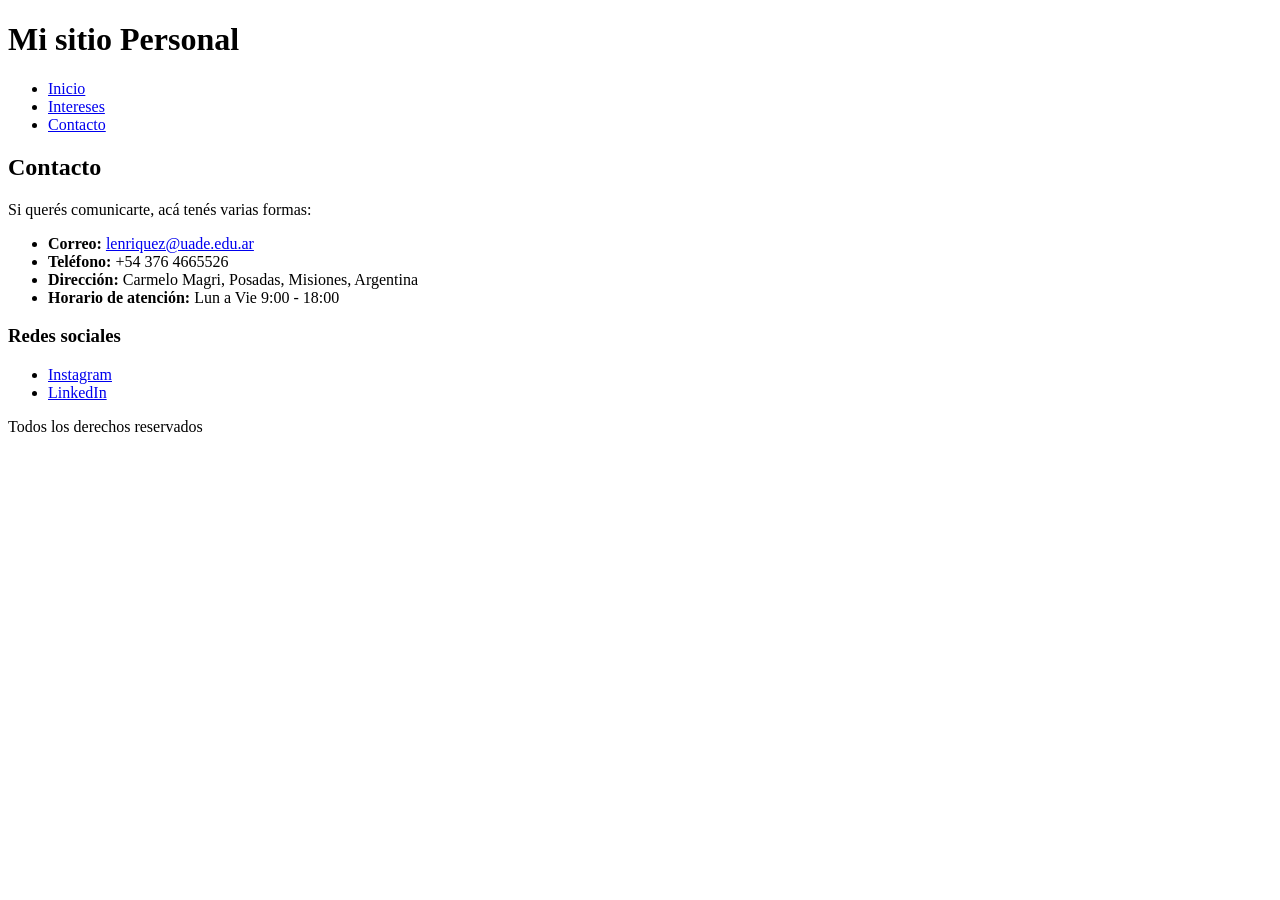
==== contacto.html @ 5a51955d "Actualizacion de web personal" ====
<!doctype html>
<html lang="en">
  <head>
    <meta charset="UTF-8" />
    <meta name="viewport" content="width=device-width, initial-scale=1.0" />
    <title>Mi primer sitio</title>
  </head>
  <body>
    <header>
      <h1>Mi sitio Personal</h1>
      <nav>
        <ul>
          <li><a href="index.html">Inicio</a></li>
          <li><a href="intereses.html">Intereses</a></li>
          <li><a href="contacto.html">Contacto</a></li>
        </ul>
      </nav>
    </header>
    <main>
      <h2>Contacto</h2>
      <p>Si querés comunicarte, acá tenés varias formas:</p>
      <ul>
        <li>
          <strong>Correo:</strong>
          <a href="mailto:lenriquez@uade.edu.ar">lenriquez@uade.edu.ar</a>
        </li>
        <li><strong>Teléfono:</strong> +54 376 4665526</li>
        <li>
          <strong>Dirección:</strong> Carmelo Magri, Posadas, Misiones,
          Argentina
        </li>
        <li><strong>Horario de atención:</strong> Lun a Vie 9:00 - 18:00</li>
      </ul>
      <h3>Redes sociales</h3>
      <ul>
        <li>
          <a href="https://www.instagram.com/enriquezleandro" target="_blank"
            >Instagram</a
          >
        </li>
        <li>
          <a href="https://www.linkedin.com/in/enriquezleandro" target="_blank"
            >LinkedIn</a
          >
        </li>
      </ul>
    </main>
    <footer>
      <p>Todos los derechos reservados</p>
    </footer>
  </body>
</html>
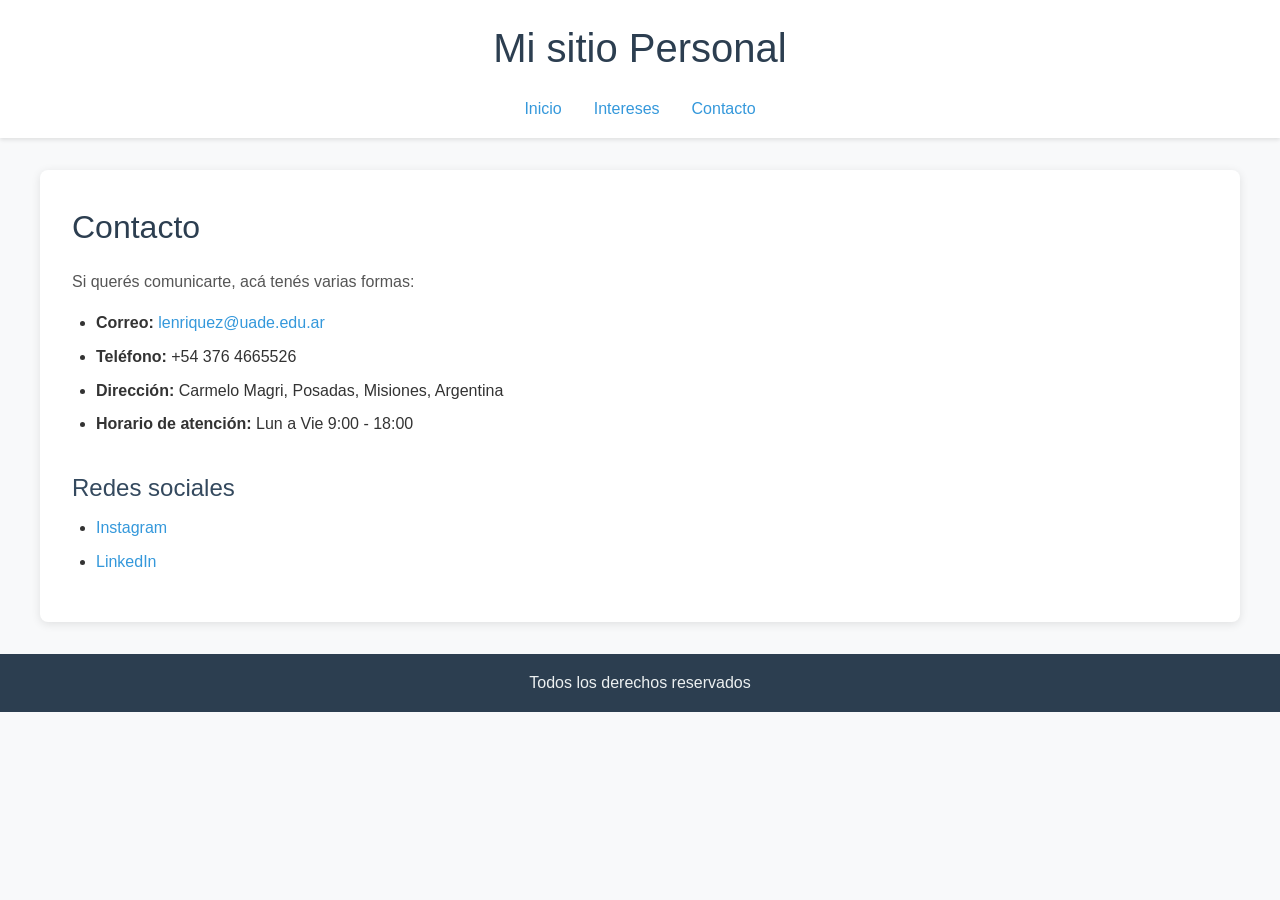
==== commit 04a97506: "agregando style a mi web" ====
--- a/contacto.html
+++ b/contacto.html
@@ -4,6 +4,7 @@
     <meta charset="UTF-8" />
     <meta name="viewport" content="width=device-width, initial-scale=1.0" />
     <title>Mi primer sitio</title>
+    <link rel="stylesheet" href="styles.css" />
   </head>
   <body>
     <header>
--- a/styles.css
+++ b/styles.css
@@ -0,0 +1,134 @@
+/* Reset básico */
+* {
+  margin: 0;
+  padding: 0;
+  box-sizing: border-box;
+}
+
+/* Tipografía moderna */
+body {
+  font-family: "Segoe UI", Tahoma, Geneva, Verdana, sans-serif;
+  line-height: 1.6;
+  color: #333;
+  background-color: #f8f9fa;
+}
+
+/* Header */
+header {
+  background-color: #fff;
+  box-shadow: 0 2px 4px rgba(0, 0, 0, 0.1);
+  padding: 1rem 0;
+}
+
+header h1 {
+  text-align: center;
+  margin-bottom: 1rem;
+  color: #2c3e50;
+  font-size: 2.5rem;
+  font-weight: 300;
+}
+
+/* Navegación */
+nav ul {
+  display: flex;
+  justify-content: center;
+  list-style: none;
+  gap: 2rem;
+}
+
+nav a {
+  text-decoration: none;
+  color: #3498db;
+  font-weight: 500;
+  transition: color 0.3s ease;
+}
+
+nav a:hover {
+  color: #2980b9;
+}
+
+/* Main */
+main {
+  max-width: 1200px;
+  margin: 2rem auto;
+  padding: 0 1rem;
+  background-color: #fff;
+  border-radius: 8px;
+  box-shadow: 0 2px 10px rgba(0, 0, 0, 0.1);
+  padding: 2rem;
+}
+
+main h2 {
+  color: #2c3e50;
+  margin-bottom: 1rem;
+  font-size: 2rem;
+  font-weight: 300;
+}
+
+main h3 {
+  color: #34495e;
+  margin-top: 2rem;
+  margin-bottom: 0.5rem;
+  font-size: 1.5rem;
+  font-weight: 400;
+}
+
+main p {
+  margin-bottom: 1rem;
+  color: #555;
+}
+
+main ul {
+  margin-bottom: 1rem;
+  padding-left: 1.5rem;
+}
+
+main li {
+  margin-bottom: 0.5rem;
+}
+
+/* Imágenes */
+img {
+  max-width: 100%;
+  height: auto;
+  border-radius: 8px;
+  display: block;
+  margin: 0 auto;
+}
+
+/* Enlaces */
+a {
+  color: #3498db;
+  text-decoration: none;
+  transition: color 0.3s ease;
+}
+
+a:hover {
+  color: #2980b9;
+}
+
+/* Footer */
+footer {
+  background-color: #2c3e50;
+  color: #ecf0f1;
+  text-align: center;
+  padding: 1rem 0;
+  margin-top: 2rem;
+}
+
+/* Responsive */
+@media (max-width: 768px) {
+  nav ul {
+    flex-direction: column;
+    gap: 1rem;
+  }
+
+  main {
+    margin: 1rem;
+    padding: 1rem;
+  }
+
+  header h1 {
+    font-size: 2rem;
+  }
+}
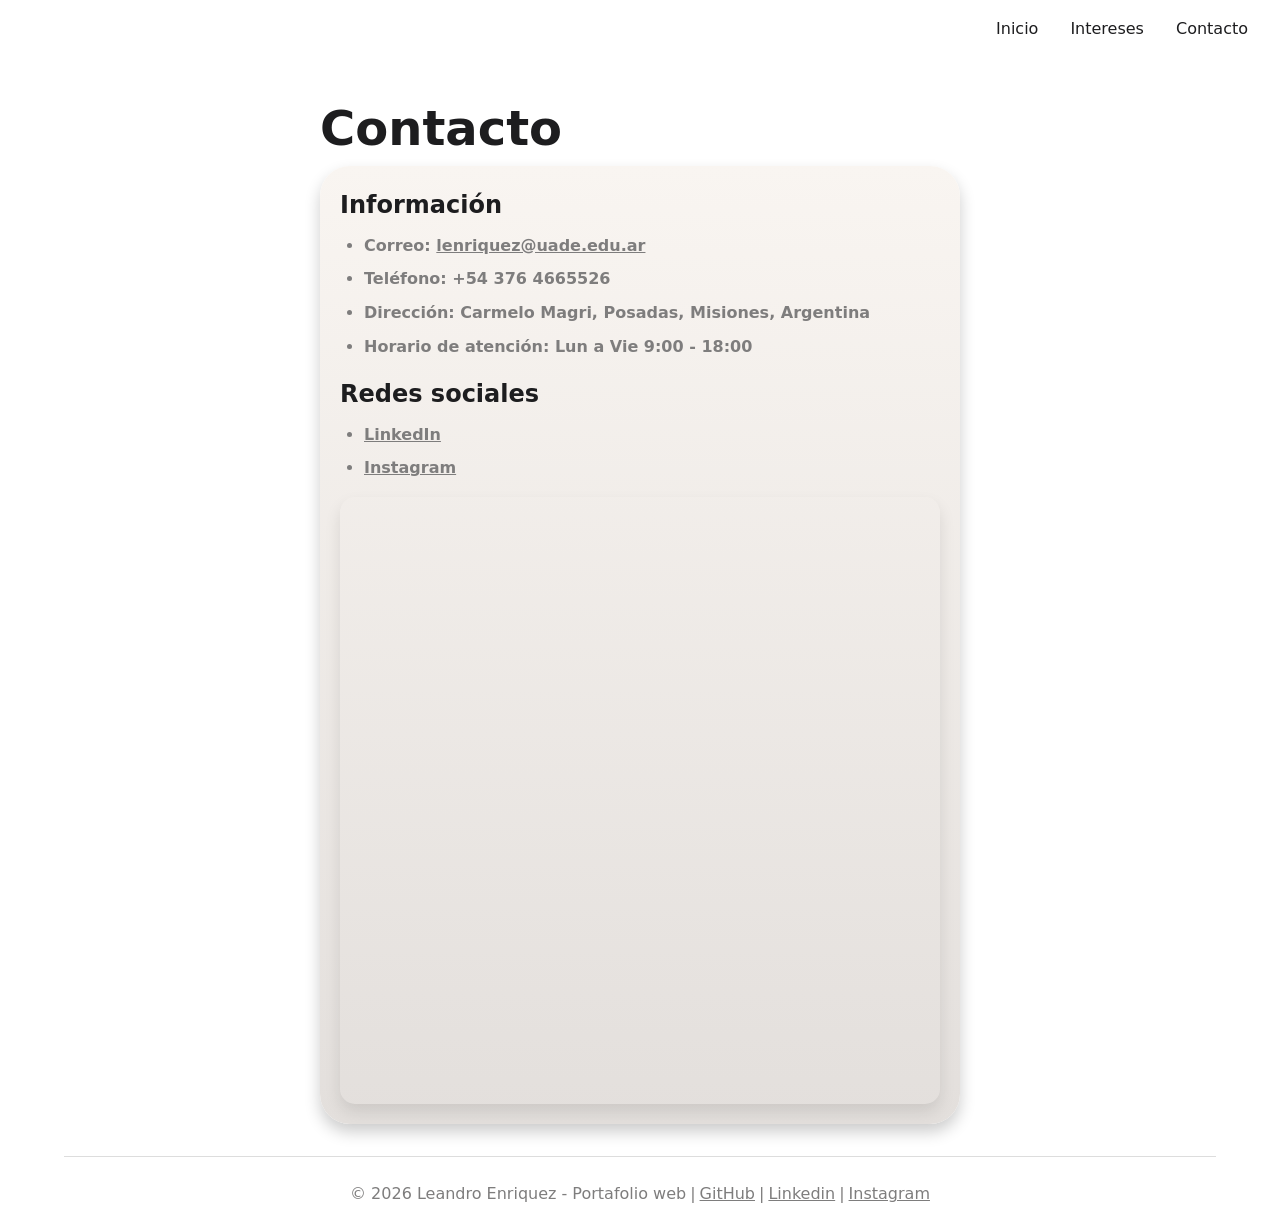
==== commit b45a34ad: "actualizacion visual del portfolio Se adoptó una nueva identidad visual para el portfolio con una fu" ====
--- a/contacto.html
+++ b/contacto.html
@@ -8,7 +8,6 @@
   </head>
   <body>
     <header>
-      <h1>Mi sitio Personal</h1>
       <nav>
         <ul>
           <li><a href="index.html">Inicio</a></li>
@@ -18,36 +17,64 @@
       </nav>
     </header>
     <main>
-      <h2>Contacto</h2>
-      <p>Si querés comunicarte, acá tenés varias formas:</p>
-      <ul>
-        <li>
-          <strong>Correo:</strong>
-          <a href="mailto:lenriquez@uade.edu.ar">lenriquez@uade.edu.ar</a>
-        </li>
-        <li><strong>Teléfono:</strong> +54 376 4665526</li>
-        <li>
-          <strong>Dirección:</strong> Carmelo Magri, Posadas, Misiones,
-          Argentina
-        </li>
-        <li><strong>Horario de atención:</strong> Lun a Vie 9:00 - 18:00</li>
-      </ul>
-      <h3>Redes sociales</h3>
-      <ul>
-        <li>
-          <a href="https://www.instagram.com/enriquezleandro" target="_blank"
-            >Instagram</a
-          >
-        </li>
-        <li>
-          <a href="https://www.linkedin.com/in/enriquezleandro" target="_blank"
-            >LinkedIn</a
-          >
-        </li>
-      </ul>
+      <section>
+        <h2>Contacto</h2>
+        <div id="tarjeta_contacto">
+          <h3>Información</h3>
+          <ul>
+            <li>
+              Correo:
+              <a href="mailto:lenriquez@uade.edu.ar">lenriquez@uade.edu.ar</a>
+            </li>
+            <li>Teléfono: +54 376 4665526</li>
+            <li>Dirección: Carmelo Magri, Posadas, Misiones, Argentina</li>
+            <li>Horario de atención: Lun a Vie 9:00 - 18:00</li>
+          </ul>
+          <h3>Redes sociales</h3>
+          <ul>
+            <li>
+              <a
+                href="https://www.linkedin.com/in/enriquezleandro"
+                target="_blank"
+                >LinkedIn</a
+              >
+            </li>
+            <li>
+              <a
+                href="https://www.instagram.com/enriquezleandro"
+                target="_blank"
+                >Instagram</a
+              >
+            </li>
+          </ul>
+          <div class="mapa">
+            <iframe
+              src="https://www.google.com/maps/embed?pb=!1m18!1m12!1m3!1d5435.328570124909!2d-55.89284947167685!3d-27.357746866268204!2m3!1f0!2f0!3f0!3m2!1i1024!2i768!4f13.1!3m3!1m2!1s0x9457be2cd2dcf885%3A0xac73fbd3045b8ff0!2sLeonardo%20Troazzi%20717%2C%20N3300LPC%20Posadas%2C%20Misiones!5e1!3m2!1sen!2sar!4v1778507217948!5m2!1sen!2sar"
+              width="600"
+              height="600"
+              style="border: 0"
+              allowfullscreen=""
+              loading="lazy"
+              referrerpolicy="no-referrer-when-downgrade"
+            ></iframe>
+          </div>
+        </div>
+      </section>
     </main>
     <footer>
-      <p>Todos los derechos reservados</p>
+      <p>© 2026 Leandro Enriquez - Portafolio web</p>
+      <span class="separator"> | </span>
+      <a class="link" href="https://github.com/enriquezleandro" title="GitHub"
+        >GitHub</a
+      >
+      <span class="separator"> | </span>
+      <a class="link" href="https://www.linkedin.com/in/enriquezleandro/"
+        >Linkedin</a
+      >
+      <span class="separator"> | </span>
+      <a class="link" href="https://www.instagram.com/enriquezleandro/"
+        >Instagram</a
+      >
     </footer>
   </body>
 </html>
--- a/styles.css
+++ b/styles.css
@@ -7,75 +7,64 @@
 
 /* Tipografía moderna */
 body {
-  font-family: "Segoe UI", Tahoma, Geneva, Verdana, sans-serif;
+  font-family:
+    system-ui,
+    -apple-system,
+    BlinkMacSystemFont,
+    "Segoe UI",
+    Roboto,
+    Oxygen,
+    Ubuntu,
+    Cantarell,
+    "Open Sans",
+    "Helvetica Neue",
+    sans-serif;
   line-height: 1.6;
-  color: #333;
-  background-color: #f8f9fa;
+  color: #1d1d1f;
+  background-color: #fff;
+  display: flex;
+  flex-direction: column;
+  min-height: 100vh;
 }
 
 /* Header */
 header {
   background-color: #fff;
-  box-shadow: 0 2px 4px rgba(0, 0, 0, 0.1);
-  padding: 1rem 0;
-}
-
-header h1 {
-  text-align: center;
-  margin-bottom: 1rem;
-  color: #2c3e50;
-  font-size: 2.5rem;
-  font-weight: 300;
-}
-
-/* Navegación */
-nav ul {
-  display: flex;
-  justify-content: center;
-  list-style: none;
-  gap: 2rem;
-}
-
-nav a {
-  text-decoration: none;
-  color: #3498db;
-  font-weight: 500;
-  transition: color 0.3s ease;
-}
-
-nav a:hover {
-  color: #2980b9;
-}
-
-/* Main */
+  padding: 1rem 2rem 1rem 0;
+}
+
 main {
-  max-width: 1200px;
-  margin: 2rem auto;
-  padding: 0 1rem;
-  background-color: #fff;
-  border-radius: 8px;
-  box-shadow: 0 2px 10px rgba(0, 0, 0, 0.1);
-  padding: 2rem;
-}
-
+  display: flex;
+  flex-direction: column;
+  align-items: center;
+  gap: 1rem;
+  flex: 1;
+  margin: 0 auto;
+  width: 100%;
+  max-width: 800px;
+  padding-top: 2rem;
+  padding-left: 2rem;
+  padding-right: 2rem;
+}
 main h2 {
-  color: #2c3e50;
-  margin-bottom: 1rem;
-  font-size: 2rem;
-  font-weight: 300;
+  font-weight: 600;
+  font-size: 3rem;
+  color: #1d1d1f;
+  text-align: left;
+  margin: 0;
+  padding: 0;
 }
 
 main h3 {
-  color: #34495e;
-  margin-top: 2rem;
+  color: #1d1d1f;
   margin-bottom: 0.5rem;
   font-size: 1.5rem;
-  font-weight: 400;
+  font-weight: 600;
 }
 
 main p {
   margin-bottom: 1rem;
-  color: #555;
+  color: rgb(121, 121, 121);
 }
 
 main ul {
@@ -85,35 +74,140 @@
 
 main li {
   margin-bottom: 0.5rem;
+}
+
+#tarjeta_inicio {
+  background: linear-gradient(135deg, rgb(238, 75, 44), rgb(72, 123, 240));
+  border-radius: 30px;
+  text-align: center;
+  transition:
+    transform 0.8s ease,
+    box-shadow 0.3s ease;
+  box-shadow: 0px 8px 16px rgba(0, 0, 0, 0.2);
+  padding: 20px;
+}
+#tarjeta_inicio:hover {
+  transform: scale(1.01);
+  box-shadow: 0px 10px 20px rgba(0, 0, 0, 0.2);
+}
+
+#tarjeta_intereses {
+  background: linear-gradient(100deg, rgb(199, 219, 218), rgb(127, 163, 165));
+  border-radius: 30px;
+  text-align: left;
+  transition:
+    transform 0.8s ease,
+    box-shadow 0.3s ease;
+  box-shadow: 0px 8px 16px rgba(0, 0, 0, 0.2);
+  padding: 20px;
+
+  font-size: 1rem;
+  font-weight: 600;
+}
+
+#tarjeta_intereses:hover {
+  transform: scale(1.01);
+  box-shadow: 0px 10px 20px rgba(0, 0, 0, 0.2);
+}
+#tarjeta_contacto {
+  background: linear-gradient(180deg, rgb(249, 245, 241), rgb(227, 223, 220));
+  border-radius: 30px;
+  text-align: left;
+  transition:
+    transform 0.8s ease,
+    box-shadow 0.3s ease;
+  box-shadow: 0px 8px 16px rgba(0, 0, 0, 0.2);
+  padding: 20px;
+  font-size: 1rem;
+  font-weight: 600;
+  color: #7e7d7d;
+}
+
+#tarjeta_contacto:hover {
+  transform: scale(1.01);
+  box-shadow: 0px 10px 20px rgba(0, 0, 0, 0.2);
+}
+
+.mapa {
+  width: 100%;
+  border-radius: 15px;
+  overflow: hidden;
+  box-shadow: 0px 8px 16px rgba(0, 0, 0, 0.1);
+}
+.map:hover {
+  transform: scale(1.02);
+}
+
+/* Navegación */
+nav ul {
+  display: flex;
+  justify-content: flex-end;
+  width: 100%;
+  list-style: none;
+  gap: 2rem;
+}
+
+nav a {
+  text-decoration: none;
+  color: rgb(29, 29, 31);
+  font-weight: 500;
+  transition: color 0.3s ease;
+}
+
+nav a:hover {
+  color: rgb(29, 29, 31);
 }
 
 /* Imágenes */
 img {
   max-width: 100%;
   height: auto;
-  border-radius: 8px;
+  border-radius: 15px;
   display: block;
   margin: 0 auto;
+  transition:
+    transform 0.8s ease,
+    box-shadow 0.3s ease;
+}
+
+img:hover {
+  transform: scale(1.02);
 }
 
 /* Enlaces */
 a {
-  color: #3498db;
+  color: #7e7d7d;
   text-decoration: none;
   transition: color 0.3s ease;
+  text-decoration: underline;
 }
 
 a:hover {
-  color: #2980b9;
+  color: #7e7d7d;
+  text-decoration: underline;
 }
 
 /* Footer */
 footer {
-  background-color: #2c3e50;
-  color: #ecf0f1;
-  text-align: center;
-  padding: 1rem 0;
-  margin-top: 2rem;
+  max-width: 1200px;
+  margin: 2rem auto 0;
+  padding: 1.5rem;
+  border-top: 1px solid #ddd;
+  width: 90%;
+  justify-content: center;
+  color: #7e7d7d;
+  display: flex;
+}
+.link {
+  color: #7e7d7d;
+}
+.link:hover {
+  text-decoration: underline;
+  color: #7e7d7d;
+}
+.separator {
+  color: #7e7d7d;
+  margin: 0 4px 0 4px;
 }
 
 /* Responsive */
